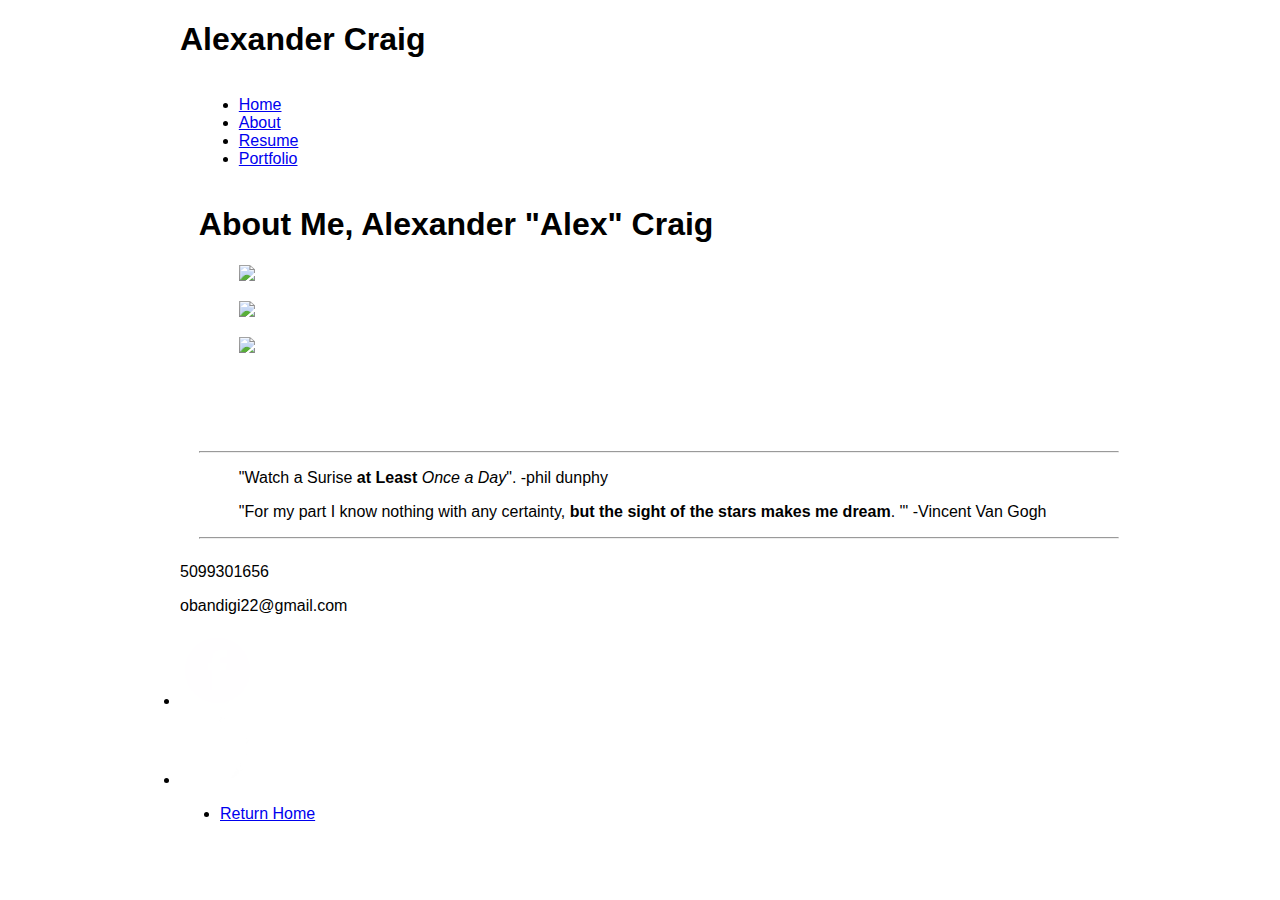
==== about.html @ c07bd62f "STYLES Page Collected" ====
<!DOCTYPE html>
 <html lang="en">
  <head>
    <meta name="viewport" content="width=device-width, initial-scale=1">
    <meta charset="UTF-8">
    <title>Document</title>    
    <link rel="stylesheet" href="css/stylesMain.css" />
    <link rel="stylesheet" href="css/normalize.css">
    <link rel="stylesheet" href="css/grid.css"> 
    <link rel='stylesheet prefetch' href='http://codepen.io/manikoth/pen/PPJjJv.css'>
    <link href='https://fonts.googleapis.com/css?family=Open+Sans:400,300,600,700,800' rel='stylesheet' type='text/css'> 
    
  </head>
  
    <body class="grid-container">
    
  <h1 id="nameTitle" class="grid-12">Alexander Craig</h1> 
 <nav role='navigation' class="grid-12">
  <ul>
    <li><a id="main" href="index.html">Home</a></li>
    <li><a id="main" href="about.html">About</a></li>
    <li><a id="main" href="resume.html">Resume</a></li>
    <li><a id="main" href="portfolio.html">Portfolio</a></li>
  </ul>
</nav>


<div id="empty" class="grid-12"></div>



<article id="quote" class="grid-12">
    <h1 id="myName"><strong>About Me</strong>,
    Alexander &quot;Alex&quot; Craig</h1>
    
    

 
<div class="css-slideshow"> 
  <figure> 
    <img id="me" src="https://scontent.cdninstagram.com/hphotos-xpa1/t51.2885-15/sh0.08/e35/p750x750/12424847_172966103060499_833400115_n.jpg"/>  
  </figure> 
  <figure> 
    <img id="me" src="https://scontent-sea1-1.cdninstagram.com/hphotos-xtf1/t51.2885-15/e15/11352930_1456264718003683_2075107582_n.jpg" /> 
  </figure>
  <figure>
      <img  id="me" src="https://scontent-sea1-1.cdninstagram.com/hphotos-xap1/t51.2885-15/e15/11311632_1635870959990638_1705578231_n.jpg">
  </figure> 
</div>
    
    

    <p class="" style="color:white;">Hello my name is Alex, I grew up on the Yakama reservation and strive to be inspiration for the younger generation of my community that it is possible to get off the reservation and see the rest of the world. From 2014-2016 I attended Eastern Washington 
University obtaining my BA in Visual Communication Design, in short I am pursuing a career as a Graphic Designer</p>
</article>
   
    



    <article id="" class="grid-12">    
       <hr>
                <section>
                <blockquote>
                <p>&quot;Watch a Surise <strong>at Least</strong> <em>Once a Day</em>&quot;.  -phil dunphy</p>
                </blockquote>
                
                <blockquote>
                    <p>&quot;For my part I know nothing with any certainty, <strong>but the sight of the stars makes me dream</strong>. '&quot; -Vincent Van Gogh</p>
                </blockquote>

        </section>
        <hr>        
    </article>


    <article class="grid-12">
    
<div id="contact">
    <p>5099301656</p>
    <p>obandigi22@gmail.com</p>
    
   <li> 
      <a class="fb" href="https://www.facebook.com/alex.craig.777">
          <img class="grid-6" style="width:75px" src="img/1447944574_46-facebook.png">
      </a>
   </li>
    
   <li>
       <a href="https://www.instagram.com/avc22/">
           <img class="grid-6" style="width:75px" src="img/1447944625_78-instagram.png">
       </a>
   </li>
      
</div>
    
    <aside class="grid-12" >
        <nav role='navigation'>
          <ul>
            <li><a href="index.html">Return Home</a></li>
          </ul>
        </nav>
    </aside>


      </body>
    </html>
---- css/grid.css ----
/* Global
================================ */

* {
	-webkit-box-sizing: border-box;
	-moz-box-sizing: border-box;
	box-sizing: border-box;
}


.grid-container {
	padding-left: 80px;
	padding-right: 80px;
	margin-left: auto;
	margin-right: auto;
}
img {
	width: 100%;
}

/* Media Queries
================================ */

@media (min-width: 1px) and (max-width: 767px)  {
	.grid-container > [class^="grid-"] {
		padding-top: 5px;
		padding-bottom: 5px;
	}
	.hide-mobile {
		display: none;
	}
}

@media (min-width: 768px) {

	/* Columns
	================================ */

	.grid-container > [class^="grid-"] {
		float: left;
		min-height: 1px;
		padding-left: 10px;
		padding-right: 10px;
		margin-left: 2%;
	}
	.grid-container > [class^="grid-"]:first-child {
		margin-left: 0;
	}
	.grid-container > [class^="grid-"]:last-child {
		float: right;
	}

	/* Columns are 65px wide, with 20px gutters
	=========================================== */

	.grid-1 {
		width: 6.5%;
	}
	.grid-2 {
		width: 15%;
	}
	.grid-3 {
		width: 23.5%;
	}
	.grid-4 {
		width: 32%;
	}
	.grid-5 {
		width: 40.5%;
	}
	.grid-6 {
		width: 49%;
	}
	.grid-7 {
		width: 57.5%;
	}
	.grid-8 {
		width: 66%;
	}
	.grid-9 {
		width: 74.5%;
	}
	.grid-10 {
		width: 83%;
	}
	.grid-11 {
		width: 91.5%;
	}
	.grid-12 {
		width: 100%;
	}

	/* Clearfix
	================================ */

	.grid-container:after,
	.group:after {
	  content: " ";
	  display: table;
	  clear: both;
	}
}
@media (min-width: 1200px) {
	.grid-container {
		max-width: 1100px;
	}
}
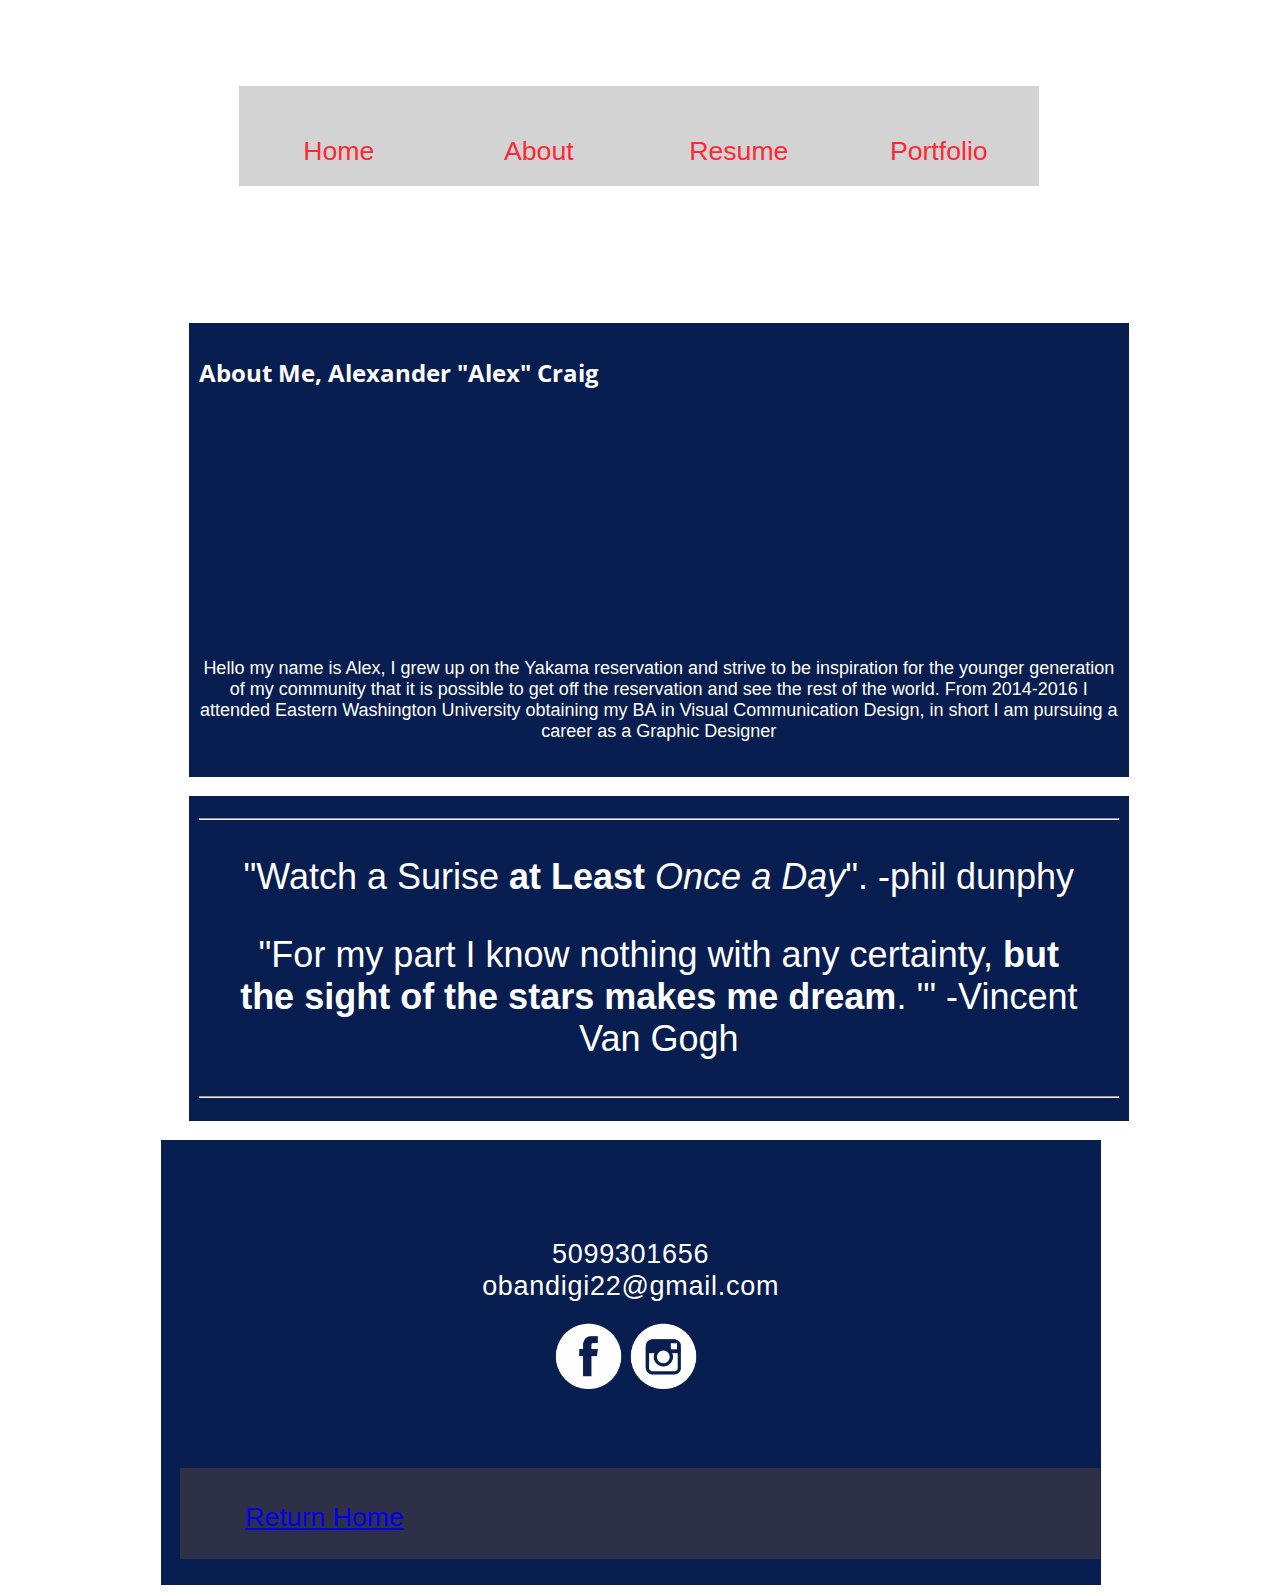
==== commit aa982c1d: "v15" ====
--- a/about.html
+++ b/about.html
@@ -50,7 +50,7 @@
     
     
 
-    <p class="" style="color:white;">Hello my name is Alex, I grew up on the Yakama reservation and strive to be inspiration for the younger generation of my community that it is possible to get off the reservation and see the rest of the world. From 2014-2016 I attended Eastern Washington 
+    <p style="color:white;">Hello my name is Alex, I grew up on the Yakama reservation and strive to be inspiration for the younger generation of my community that it is possible to get off the reservation and see the rest of the world. From 2014-2016 I attended Eastern Washington 
 University obtaining my BA in Visual Communication Design, in short I am pursuing a career as a Graphic Designer</p>
 </article>
    
--- a/css/stylesMain.css
+++ b/css/stylesMain.css
@@ -0,0 +1,437 @@
+/*Color Pallet:
+    Color1: #d3d5d7 
+    Color2: #ff2734 
+    Color3: #081d50
+    Color4: #2d3047
+    Color5: #fffcff*/
+
+/*GLOBAL*/
+@media screen and (max-width: 768px){
+
+    body{
+    background: #d3d5d7;
+    }
+
+}
+body {
+    background-image: url(https://c2.staticflickr.com/6/5655/23754461182_e04cf370ca_b.jpg);
+    margin: -16x;
+    
+}
+
+.fb{
+    margin-left: 380px;
+}
+
+h1, h2{
+    color: white;
+    font-size: 2.5em;
+    font-family: 'Open Sans', sans-serif;
+    text-align: center;
+}
+
+h1 {
+    float: left;
+    font-family: 'Open Sans', sans-serif;
+    text-align: center;
+}
+
+h3 {
+  color:#fff;
+  font-size: 25px;
+  font-family: 'Open Sans', sans-serif;    
+}
+
+p {
+  color: #fff;
+  font-size: 1.5em;
+    text-align: center;
+}
+
+blockquote{
+    font-size: 2em;
+    text-align: center;
+    color: white;
+}
+
+img {  
+    width : 50%; 
+  }
+
+#nameTitle{
+    text-align: center;
+}
+
+#me{
+    width: 250px;
+    margin-left: 350px;
+    
+    margin-top: 55px;
+}
+
+article,
+aside{
+  float: left;
+}
+
+article{
+  color: white;
+  background: #081d50;
+  padding: 1.785714285714%; /* 10px / 560px = 0.01785714285714*/
+  margin: 1%; /* 10px / 1000px = 0.01*/
+  font-size: .75em;
+    text-align: center;
+}
+
+aside{
+  color: white;
+  background: #2d3047;
+  padding: 2.777777777778%; /* 10px / 360px = 0.02777777777778*/
+  margin: 1%; /* 10px / 1000px = 0.01*/
+  font-size: .75em;
+    text-align: center;
+}
+
+#title{
+    text-align: center;
+    font-size: 4em;
+}
+
+#return{
+    text-align: right;
+}
+
+
+#empty{
+    margin: 30px;
+    padding: 30px;
+}
+
+
+/*FOOTER*/
+
+#contact{
+    color: white;
+    text-align: center;
+    width: 100%;
+    height: 5em;
+    line-height: .3em;
+    padding-top: 1em;
+    padding-bottom: 7em;
+    margin-top: 50px;
+    margin-bottom: 6em;
+    letter-spacing: .04em;
+    font-weight: 100;
+        font-size: 1.5em;
+}
+
+#w16{
+    color: white;
+    list-style: none;
+
+    margin: 300px;
+    background: #ff2734;
+}
+
+/*NAV*/
+
+ul{
+  margin-top: 0;
+}
+
+li, #main{
+  list-style: none;
+  float: left;
+  font-family: sans-serif;
+  font-size: 20pt;
+
+}
+
+#main:link,
+
+#main:visited{
+  background: lightgrey;
+  color: #ff2734;
+  border-bottom: 8px solid #fff;
+  width: 200px;
+  display: block;
+  height: 50px;
+  light-height: 50px;
+  text-align: center;
+  text-decoration: none;
+  padding: 50px;
+    
+  transition: all .5s;
+}
+
+#main:focus,
+#main:hover,
+#main:active{
+  background: grey;
+  border-bottom: 8px solid #ff2734;
+  color: #fffcff;
+  padding-top: 25px;
+  transition: all .5s;
+  }
+
+
+/*INDEX*/
+
+/*Animation Persona*/
+
+#f1_container {
+  position: inherit;
+  margin: 50px;
+    margin-top: 50px;
+  width: 800px;
+  height: 440px;
+  z-index: 1;
+}
+#f1_container {
+  perspective: 1000;
+}
+#f1_card {
+  width: 100%;
+  height: 100%;
+  transform-style: preserve-3d;
+  transition: all 1.0s linear;
+}
+#f1_container:hover #f1_card {
+  transform: rotateY(180deg);
+  box-shadow: -5px 5px 5px #aaa;
+}
+.face {
+  position: absolute;
+  width: 100%;
+  height: 100%;
+  backface-visibility: hidden;
+}
+.face.back {
+  display: block;
+  transform: rotateY(180deg);
+  box-sizing: border-box;
+  padding: 10px;
+  color: white;
+  text-align: center;
+  background-color: #aaa;
+}
+
+/*ABOUT*/
+
+.css-slideshow{
+   position: relative;
+   max-width: px;
+   height: 300px;
+   margin: 5em auto .em auto;
+}
+.css-slideshow figure{
+   margin: 0;
+   position: absolute;
+}
+.css-slideshow figcaption{
+   position: absolute;
+   top: 0;
+   color: #fff;
+   background: rgba(0,0,0, .3);
+   font-size: .8em;
+   padding: 8px 12px;
+   opacity: 0;
+   transition: opacity .5s;
+}
+.css-slideshow:hover figure figcaption{
+   transition: opacity .5s;
+   opacity: 1;
+}
+.css-slideshow figure{
+   opacity:0;
+}
+
+figure:nth-child(1) {
+   animation: xfade 8s 7s infinite;
+}
+figure:nth-child(2) {
+   animation: xfade 8s 5s infinite;
+}
+figure:nth-child(3) {
+   animation: xfade 8s 3s infinite;
+}
+
+
+@keyframes xfade{
+   0%{
+      opacity: 1;
+   }
+   10.5% {
+      opacity:1;
+   }
+   12.5%{
+      opacity: 0;
+   }
+   98% {
+      opacity:0;
+   }
+   100% {
+      opacity:1;
+   }
+}
+
+
+/*PORTFOLIO*/
+
+.intro {
+  padding: 80px 0 60px 0;
+  text-align: center;
+  color: #fff;
+  margin: auto;
+  width: 800px;
+}
+.intro .intro__title {
+  font-weight: 200;
+  font-size: 32px;
+  color: #fff;
+}
+.intro .intro__body {
+  color: #fff;
+  font-size: 16px;
+  line-height: 24px;
+  font-weight: 300;
+  opacity: 0.48;
+  padding: 0 160px;
+  margin: 0;
+}
+
+#slider-wrapper {
+  width: 440px;
+  height: 440px;
+  margin: 50px auto;
+
+    margin-left: 250px;
+    position: absolute;
+  margin-bottom: 0px;
+  background: rgba(0, 0, 0, 0.5);
+  overflow: hidden;
+}
+
+#s1 {
+  padding: 6px;
+  background: white;
+  position: absolute;
+  left: 50%;
+  bottom: 25px;
+  margin-left: -36px;
+  border-radius: 20px;
+  opacity: 0.3;
+  cursor: pointer;
+  z-index: 999;
+}
+
+#s2 {
+  padding: 6px;
+  background: white;
+  position: absolute;
+  left: 50%;
+  bottom: 25px;
+  margin-left: -12px;
+  border-radius: 20px;
+  opacity: 0.3;
+  cursor: pointer;
+  z-index: 999;
+}
+
+#s3 {
+  padding: 6px;
+  background: white;
+  position: absolute;
+  left: 50%;
+  bottom: 25px;
+  margin-left: 12px;
+  border-radius: 20px;
+  opacity: 0.3;
+  cursor: pointer;
+  z-index: 999;
+}
+
+#s4 {
+  padding: 6px;
+  background: white;
+  position: absolute;
+  left: 50%;
+  bottom: 25px;
+  margin-left: 36px;
+  border-radius: 20px;
+  opacity: 0.3;
+  cursor: pointer;
+  z-index: 999;
+}
+
+#s1:hover,
+#s2:hover,
+#s3:hover,
+#s4:hover {
+  opacity: .50;
+}
+
+.inner-wrapper {
+  width: 440px;
+  height: 440px;
+  position: absolute;
+  top: 0;
+  left: 0;
+  margin-bottom: 0px;
+  overflow: hidden;
+}
+
+.control {
+  display: none;
+}
+
+#Slide1:checked ~ .overflow-wrapper {
+  margin-left: 0%;
+}
+
+#Slide2:checked ~ .overflow-wrapper {
+  margin-left: -100%;
+}
+
+#Slide3:checked ~ .overflow-wrapper {
+  margin-left: -200%;
+}
+
+#Slide4:checked ~ .overflow-wrapper {
+  margin-left: -300%;
+}
+
+#Slide1:checked + #s1 {
+  opacity: 1;
+}
+
+#Slide2:checked + #s2 {
+  opacity: 1;
+}
+
+#Slide3:checked + #s3 {
+  opacity: 1;
+}
+
+#Slide4:checked + #s4 {
+  opacity: 1;
+}
+
+.overflow-wrapper {
+  width: 400%;
+  height: 100%;
+  position: absolute;
+  top: 0;
+  left: 0;
+  overflow-y: hidden;
+  z-index: 1;
+  -webkit-transition: all 0.3s ease-in-out;
+  -moz-transition: all 0.3s ease-in-out;
+  -o-transition: all 0.3s ease-in-out;
+  transition: all 0.3s ease-in-out;
+}
+
+.slide img {
+  width: 25%;
+  float: left;
+}
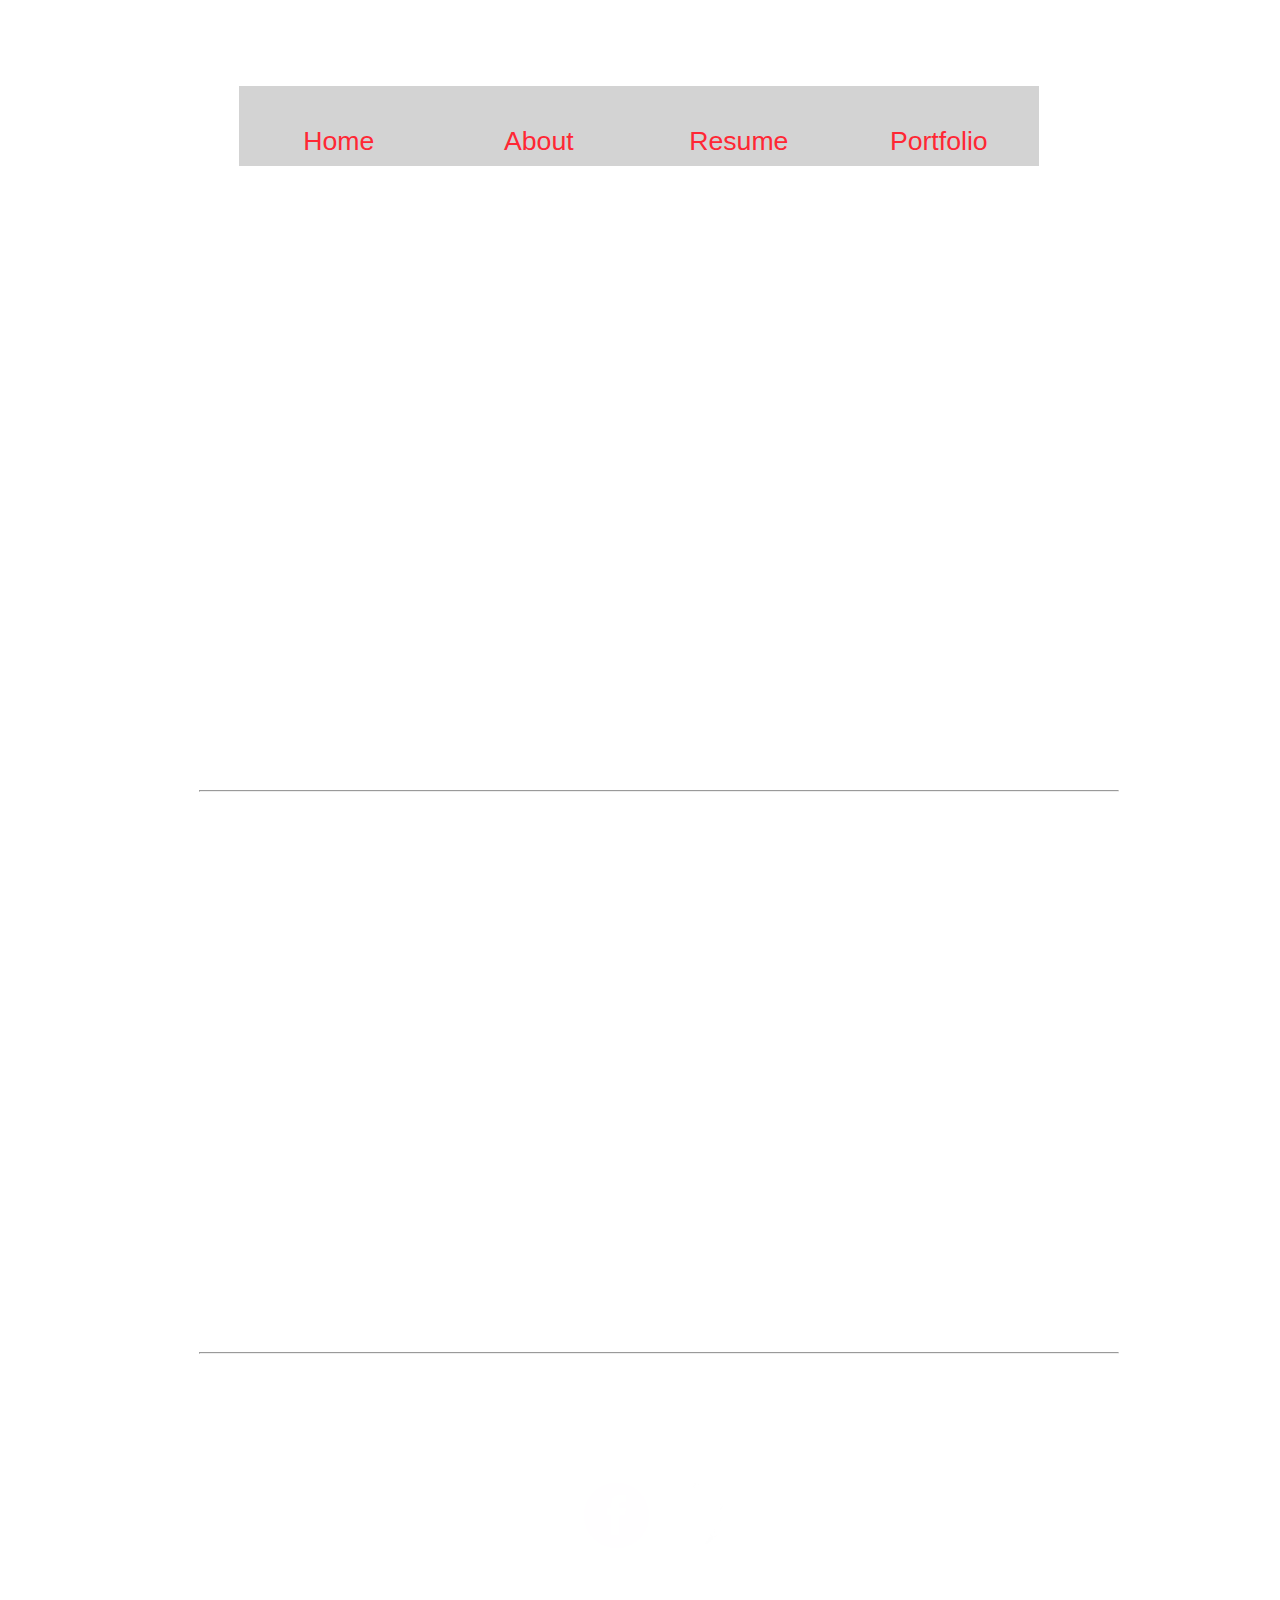
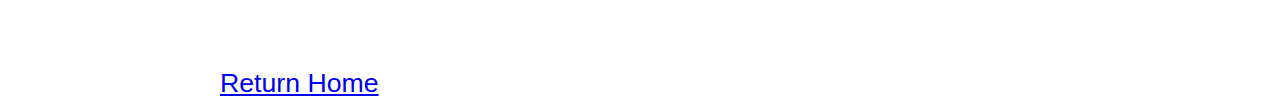
==== commit c46cba85: "V15.3" ====
--- a/about.html
+++ b/about.html
@@ -29,7 +29,7 @@
 
 
 
-<article id="quote" class="grid-12">
+<div id="quote" class="grid-12">
     <h1 id="myName"><strong>About Me</strong>,
     Alexander &quot;Alex&quot; Craig</h1>
     
@@ -50,15 +50,15 @@
     
     
 
-    <p style="color:white;">Hello my name is Alex, I grew up on the Yakama reservation and strive to be inspiration for the younger generation of my community that it is possible to get off the reservation and see the rest of the world. From 2014-2016 I attended Eastern Washington 
+    <p id="aboutText" style="color:white;">Hello my name is Alex, I grew up on the Yakama reservation and strive to be inspiration for the younger generation of my community that it is possible to get off the reservation and see the rest of the world. From 2014-2016 I attended Eastern Washington 
 University obtaining my BA in Visual Communication Design, in short I am pursuing a career as a Graphic Designer</p>
-</article>
+</div>
    
     
 
 
 
-    <article id="" class="grid-12">    
+    <div id="" class="grid-12">    
        <hr>
                 <section>
                 <blockquote>
@@ -70,13 +70,11 @@
                 </blockquote>
 
         </section>
-        <hr>        
-    </article>
-
-
-    <article class="grid-12">
+              
+    </div>
     
-<div id="contact">
+<div id="contact" class="grid-12">
+    <hr> 
     <p>5099301656</p>
     <p>obandigi22@gmail.com</p>
     
@@ -94,13 +92,13 @@
       
 </div>
     
-    <aside class="grid-12" >
+    <div class="grid-12" >
         <nav role='navigation'>
           <ul>
             <li><a href="index.html">Return Home</a></li>
           </ul>
         </nav>
-    </aside>
+    </div>
 
 
       </body>
--- a/css/stylesMain.css
+++ b/css/stylesMain.css
@@ -1,27 +1,72 @@
 /*Color Pallet:
-    Color1: #d3d5d7 
-    Color2: #ff2734 
-    Color3: #081d50
-    Color4: #2d3047
-    Color5: #fffcff*/
+    $Color1: #d3d5d7 
+    $Color2: #ff2734 
+    $Color3: #081d50
+    $Color4: #2d3047
+    $Color5: #fffcff*/
 
 /*GLOBAL*/
-@media screen and (max-width: 768px){
-
+
+/***************Desktop***************/
+@media screen and (max-width: 2555px){
+    body {
+        background-image: url(https://c2.staticflickr.com/6/5655/23754461182_e04cf370ca_b.jpg);
+        margin: -16x;
+    }
+    
+/*ABOUT*/
+    #myName{
+        text-align: center;
+        margin-left: 185px;
+    }
+    .fb{
+        margin-left: 380px;
+    }
+    
+    blockquote{
+        font-size: 2em;
+        text-align: center;
+        color: white;
+    }
+    
+p {
+  color: #fff;
+  font-size: 1.5em;
+}
+
+}
+    
+/***************Moblie***************/
+    @media screen and (max-width: 768px){
+        
     body{
-    background: #d3d5d7;
-    }
-
-}
-body {
-    background-image: url(https://c2.staticflickr.com/6/5655/23754461182_e04cf370ca_b.jpg);
-    margin: -16x;
-    
-}
-
-.fb{
-    margin-left: 380px;
-}
+        background: #2d3047;
+    }
+
+/*ABOUT*/
+    #myName{
+        margin-left: 10px;
+    }
+        
+    .fb{
+        margin-left: 60px;
+    }
+    
+    blockquote{
+        font-size:1.5em;
+        text-align: center;
+    }
+        
+    p{
+        font-size: 1em;    
+    }
+
+
+}    
+    
+
+
+
 
 h1, h2{
     color: white;
@@ -42,17 +87,6 @@
   font-family: 'Open Sans', sans-serif;    
 }
 
-p {
-  color: #fff;
-  font-size: 1.5em;
-    text-align: center;
-}
-
-blockquote{
-    font-size: 2em;
-    text-align: center;
-    color: white;
-}
 
 img {  
     width : 50%; 
@@ -80,7 +114,6 @@
   padding: 1.785714285714%; /* 10px / 560px = 0.01785714285714*/
   margin: 1%; /* 10px / 1000px = 0.01*/
   font-size: .75em;
-    text-align: center;
 }
 
 aside{
@@ -89,7 +122,6 @@
   padding: 2.777777777778%; /* 10px / 360px = 0.02777777777778*/
   margin: 1%; /* 10px / 1000px = 0.01*/
   font-size: .75em;
-    text-align: center;
 }
 
 #title{
@@ -144,7 +176,6 @@
   float: left;
   font-family: sans-serif;
   font-size: 20pt;
-
 }
 
 #main:link,
@@ -154,12 +185,11 @@
   color: #ff2734;
   border-bottom: 8px solid #fff;
   width: 200px;
-  display: block;
-  height: 50px;
-  light-height: 50px;
+  height: 5px;
+  light-height: 5px;
   text-align: center;
   text-decoration: none;
-  padding: 50px;
+  padding: 40px;
     
   transition: all .5s;
 }
@@ -170,8 +200,7 @@
   background: grey;
   border-bottom: 8px solid #ff2734;
   color: #fffcff;
-  padding-top: 25px;
-  transition: all .5s;
+  transition: all .8s;
   }
 
 
@@ -217,6 +246,11 @@
 }
 
 /*ABOUT*/
+
+
+#aboutText{
+    text-align: center;
+}
 
 .css-slideshow{
    position: relative;
@@ -301,7 +335,8 @@
 }
 
 #slider-wrapper {
-  width: 440px;
+    display: ;
+    width: 440px;
   height: 440px;
   margin: 50px auto;
 
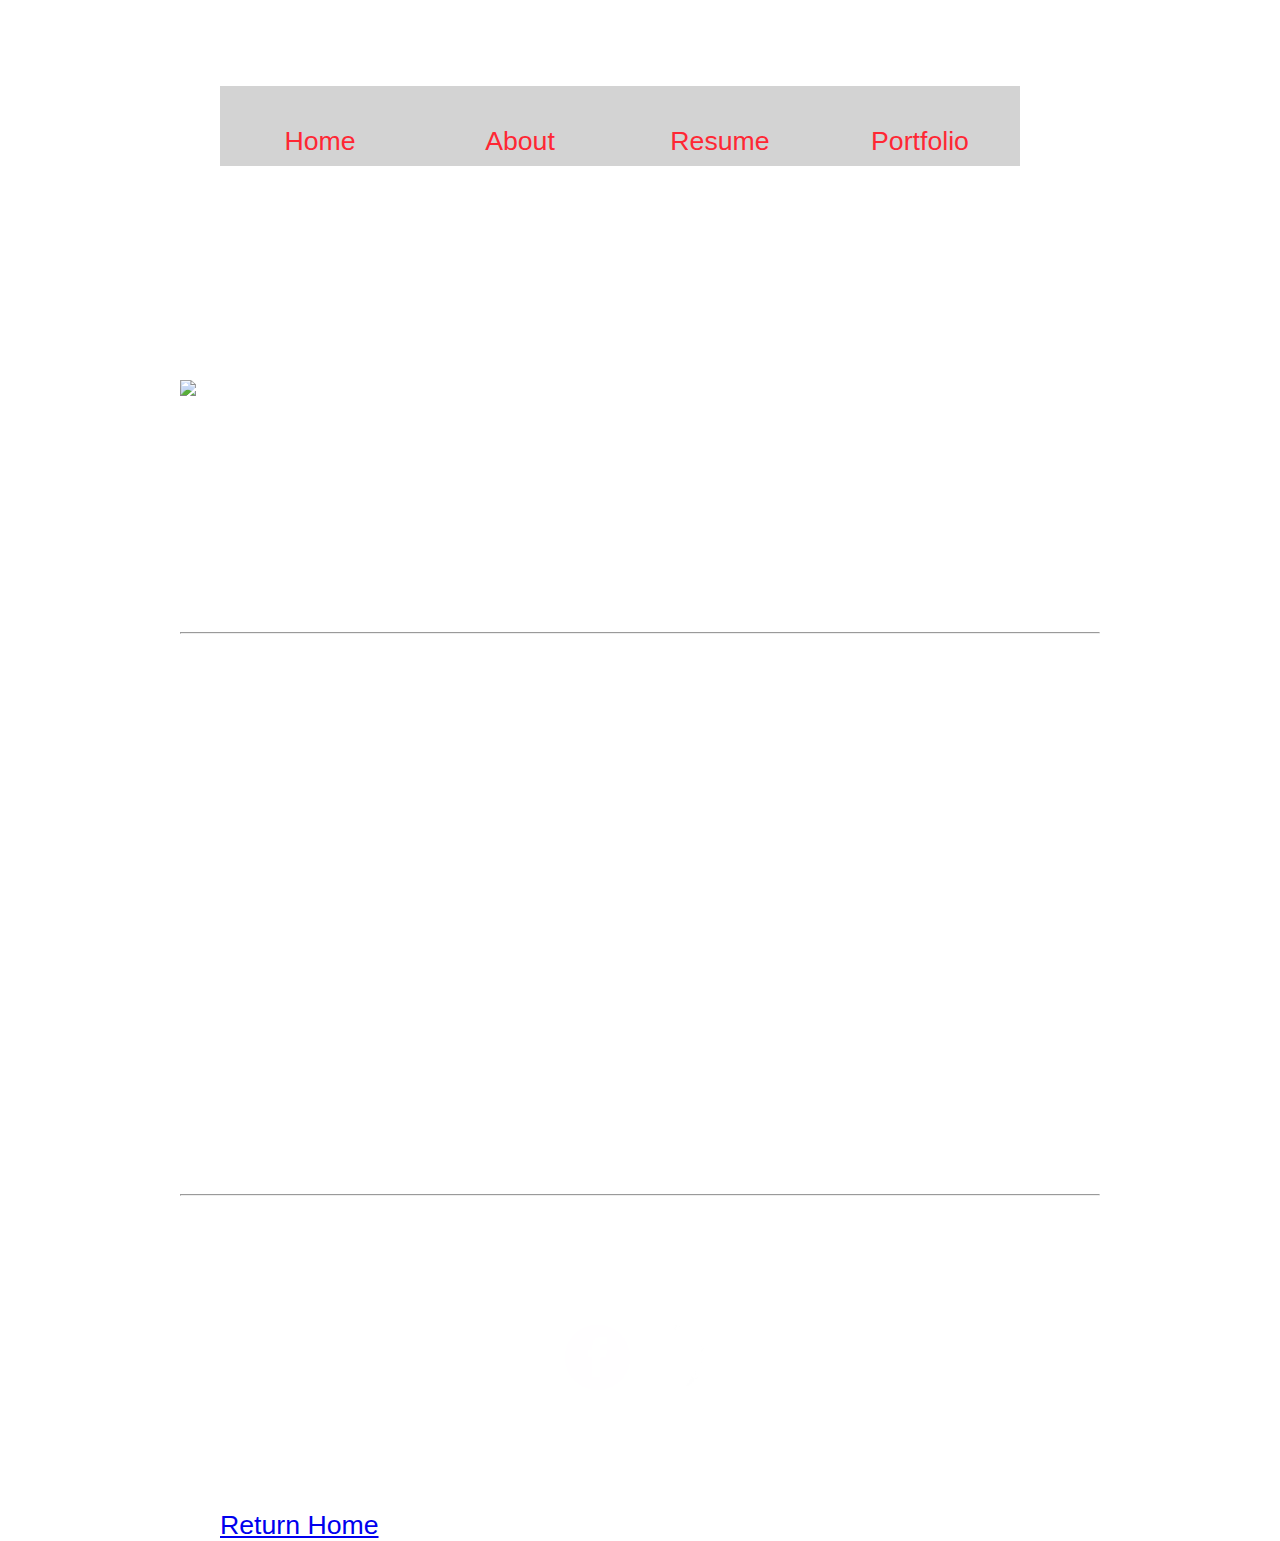
==== commit acaabace: "v15.5" ====
--- a/about.html
+++ b/about.html
@@ -32,24 +32,15 @@
 <div id="quote" class="grid-12">
     <h1 id="myName"><strong>About Me</strong>,
     Alexander &quot;Alex&quot; Craig</h1>
-    
+</div>
     
 
  
-<div class="css-slideshow"> 
-  <figure> 
-    <img id="me" src="https://scontent.cdninstagram.com/hphotos-xpa1/t51.2885-15/sh0.08/e35/p750x750/12424847_172966103060499_833400115_n.jpg"/>  
-  </figure> 
-  <figure> 
-    <img id="me" src="https://scontent-sea1-1.cdninstagram.com/hphotos-xtf1/t51.2885-15/e15/11352930_1456264718003683_2075107582_n.jpg" /> 
-  </figure>
-  <figure>
-      <img  id="me" src="https://scontent-sea1-1.cdninstagram.com/hphotos-xap1/t51.2885-15/e15/11311632_1635870959990638_1705578231_n.jpg">
-  </figure> 
-</div>
+<div class="grid-3"> 
+    <img id="me" src="https://scontent.cdninstagram.com/hphotos-xpa1/t51.2885-15/sh0.08/e35/p750x750/12424847_172966103060499_833400115_n.jpg"/>
+        </div>
     
-    
-
+<div id="abText" class="grid-8">
     <p id="aboutText" style="color:white;">Hello my name is Alex, I grew up on the Yakama reservation and strive to be inspiration for the younger generation of my community that it is possible to get off the reservation and see the rest of the world. From 2014-2016 I attended Eastern Washington 
 University obtaining my BA in Visual Communication Design, in short I am pursuing a career as a Graphic Designer</p>
 </div>
--- a/css/stylesMain.css
+++ b/css/stylesMain.css
@@ -12,6 +12,7 @@
     body {
         background-image: url(https://c2.staticflickr.com/6/5655/23754461182_e04cf370ca_b.jpg);
         margin: -16x;
+        background-attachment: fixed;
     }
     
 /*ABOUT*/
@@ -34,6 +35,10 @@
   font-size: 1.5em;
 }
 
+#abText{
+    margin-left: 50px;
+}    
+    
 }
     
 /***************Moblie***************/
@@ -41,6 +46,7 @@
         
     body{
         background: #2d3047;
+        background-attachment: fixed;
     }
 
 /*ABOUT*/
@@ -60,7 +66,9 @@
     p{
         font-size: 1em;    
     }
-
+        #abText{
+            margin: auto;
+        }
 
 }    
     
@@ -68,14 +76,18 @@
 
 
 
-h1, h2{
+h2{
     color: white;
+
     font-size: 2.5em;
     font-family: 'Open Sans', sans-serif;
     text-align: center;
 }
 
-h1 {
+h1{
+    color: white;
+    font-size: 2.8em;
+    margin-left: 0;
     float: left;
     font-family: 'Open Sans', sans-serif;
     text-align: center;
@@ -98,34 +110,36 @@
 
 #me{
     width: 250px;
-    margin-left: 350px;
-    
-    margin-top: 55px;
-}
-
+    margin-top: px;
+
+    margin-right: 100px;
+}
+
+/*
 article,
 aside{
   float: left;
-}
-
-article{
+*/
+}
+
+/*article{*/
   color: white;
   background: #081d50;
-  padding: 1.785714285714%; /* 10px / 560px = 0.01785714285714*/
+  padding: 1.851851851852%; /* 10px / 540px = 0.01851851851852*/
   margin: 1%; /* 10px / 1000px = 0.01*/
   font-size: .75em;
 }
 
-aside{
+/*aside{*/
   color: white;
   background: #2d3047;
-  padding: 2.777777777778%; /* 10px / 360px = 0.02777777777778*/
+  padding: 2.631578947368%; /* 10px / 380px = 0.02631578947368*/
   margin: 1%; /* 10px / 1000px = 0.01*/
   font-size: .75em;
 }
 
 #title{
-    text-align: center;
+    
     font-size: 4em;
 }
 
@@ -252,9 +266,11 @@
     text-align: center;
 }
 
+
+/*
 .css-slideshow{
    position: relative;
-   max-width: px;
+   max-width:;
    height: 300px;
    margin: 5em auto .em auto;
 }
@@ -308,6 +324,7 @@
       opacity:1;
    }
 }
+*/
 
 
 /*PORTFOLIO*/
--- a/css/grid.css
+++ b/css/grid.css
@@ -41,7 +41,7 @@
 		min-height: 1px;
 		padding-left: 10px;
 		padding-right: 10px;
-		margin-left: 2%;
+/*		margin-left: 2%;*/
 	}
 	.grid-container > [class^="grid-"]:first-child {
 		margin-left: 0;
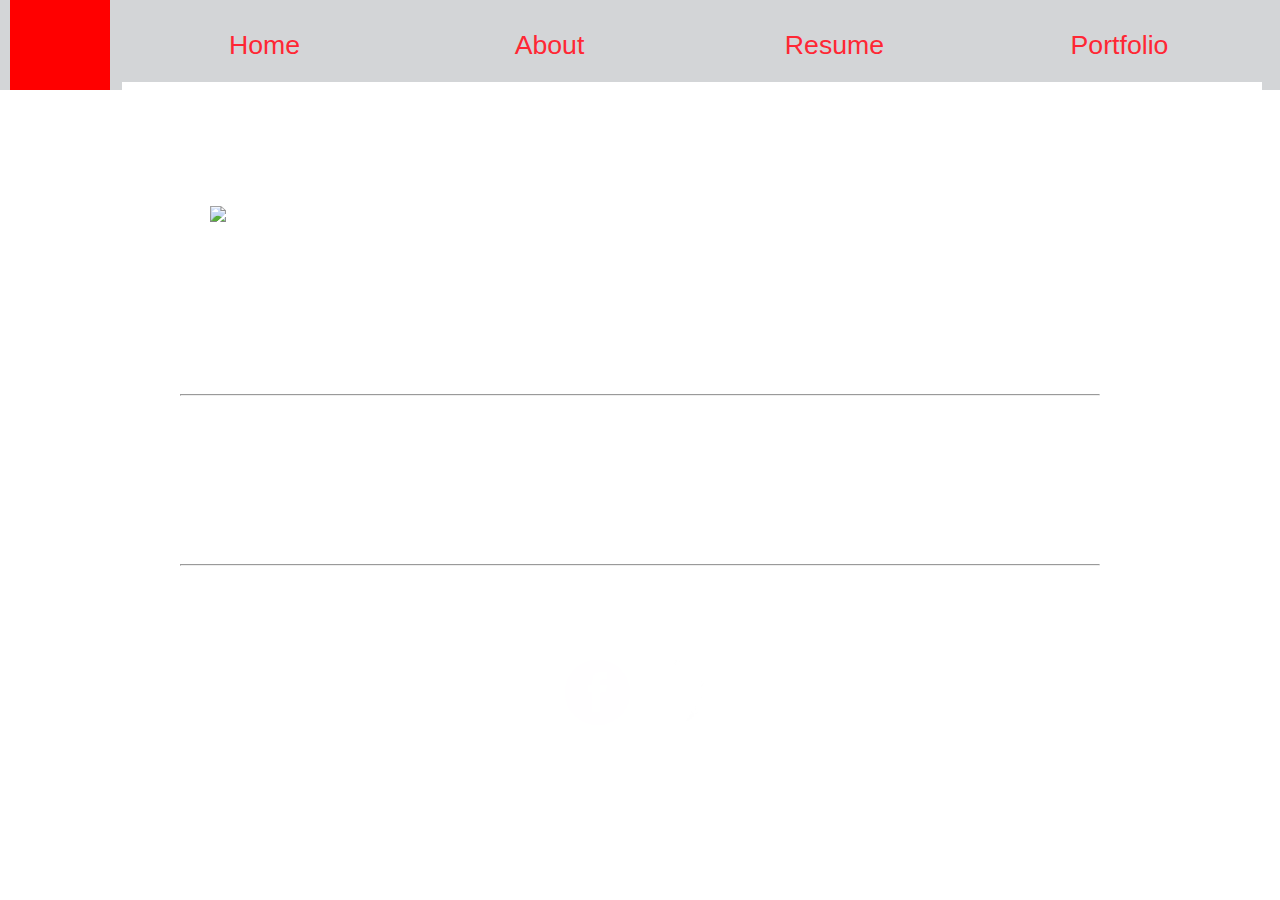
==== commit 723be969: "v16" ====
--- a/about.html
+++ b/about.html
@@ -3,7 +3,7 @@
   <head>
     <meta name="viewport" content="width=device-width, initial-scale=1">
     <meta charset="UTF-8">
-    <title>Document</title>    
+    <title>ACraig | About</title>   
     <link rel="stylesheet" href="css/stylesMain.css" />
     <link rel="stylesheet" href="css/normalize.css">
     <link rel="stylesheet" href="css/grid.css"> 
@@ -15,7 +15,8 @@
     <body class="grid-container">
     
   <h1 id="nameTitle" class="grid-12">Alexander Craig</h1> 
- <nav role='navigation' class="grid-12">
+ <nav role='navigation' class="grid-12" id="greyHead">
+  <div id="icon"></div>
   <ul>
     <li><a id="main" href="index.html">Home</a></li>
     <li><a id="main" href="about.html">About</a></li>
@@ -27,12 +28,6 @@
 
 <div id="empty" class="grid-12"></div>
 
-
-
-<div id="quote" class="grid-12">
-    <h1 id="myName"><strong>About Me</strong>,
-    Alexander &quot;Alex&quot; Craig</h1>
-</div>
     
 
  
@@ -41,6 +36,8 @@
         </div>
     
 <div id="abText" class="grid-8">
+   <h1 id="myName"><strong>About Me</strong>,
+    Alexander &quot;Alex&quot; Craig</h1>
     <p id="aboutText" style="color:white;">Hello my name is Alex, I grew up on the Yakama reservation and strive to be inspiration for the younger generation of my community that it is possible to get off the reservation and see the rest of the world. From 2014-2016 I attended Eastern Washington 
 University obtaining my BA in Visual Communication Design, in short I am pursuing a career as a Graphic Designer</p>
 </div>
@@ -82,15 +79,6 @@
    </li>
       
 </div>
-    
-    <div class="grid-12" >
-        <nav role='navigation'>
-          <ul>
-            <li><a href="index.html">Return Home</a></li>
-          </ul>
-        </nav>
-    </div>
-
 
       </body>
     </html>
--- a/css/stylesMain.css
+++ b/css/stylesMain.css
@@ -17,22 +17,23 @@
     
 /*ABOUT*/
     #myName{
-        text-align: center;
-        margin-left: 185px;
+ 
+        margin-right: 50px;
+        margin-top: 0;
     }
     .fb{
         margin-left: 380px;
     }
     
     blockquote{
-        font-size: 2em;
+        font-size: 1.5em;
         text-align: center;
         color: white;
     }
     
 p {
   color: #fff;
-  font-size: 1.5em;
+  font-size: 1em;
 }
 
 #abText{
@@ -59,34 +60,53 @@
     }
     
     blockquote{
-        font-size:1.5em;
+        font-size:1em;
         text-align: center;
     }
         
     p{
-        font-size: 1em;    
+        font-size: .75em;    
     }
         #abText{
             margin: auto;
         }
 
 }    
-    
-
+
+#icon{
+    background: red;
+    width: 100px;
+    height: 100px;
+    float: left;
+    margin-right: 12px;
+}
+
+#greyHead{
+    background: #d3d5d7;
+    color: #ff2734;
+    width: 100%;
+    height: 120px;
+    text-align: center;
+    font-weight: 100;
+    font-size: 3em;
+    position: fixed;
+    margin-left: -170px;
+    margin-top: -30px;
+    padding-top: 20px;
+}
 
 
 
 h2{
     color: white;
 
-    font-size: 2.5em;
+    font-size: 2em;
     font-family: 'Open Sans', sans-serif;
-    text-align: center;
 }
 
 h1{
     color: white;
-    font-size: 2.8em;
+    font-size: 2.5em;
     margin-left: 0;
     float: left;
     font-family: 'Open Sans', sans-serif;
@@ -109,10 +129,9 @@
 }
 
 #me{
-    width: 250px;
-    margin-top: px;
-
-    margin-right: 100px;
+    width: 200px;
+    margin-right: 30px;
+    margin-left: 30px;
 }
 
 /*
@@ -138,10 +157,6 @@
   font-size: .75em;
 }
 
-#title{
-    
-    font-size: 4em;
-}
 
 #return{
     text-align: right;
@@ -162,9 +177,7 @@
     width: 100%;
     height: 5em;
     line-height: .3em;
-    padding-top: 1em;
     padding-bottom: 7em;
-    margin-top: 50px;
     margin-bottom: 6em;
     letter-spacing: .04em;
     font-weight: 100;
@@ -195,17 +208,16 @@
 #main:link,
 
 #main:visited{
-  background: lightgrey;
-  color: #ff2734;
-  border-bottom: 8px solid #fff;
-  width: 200px;
-  height: 5px;
-  light-height: 5px;
-  text-align: center;
-  text-decoration: none;
-  padding: 40px;
-    
-  transition: all .5s;
+    background: #d3d5d7;
+    color: #ff2734;
+    border-bottom: 8px solid #fff;
+    width: 285px;
+    height: 100px;
+    light-height: 5px;
+    text-align: center;
+    text-decoration: none;
+    padding: 40px;
+    transition: all .5s;
 }
 
 #main:focus,
@@ -225,7 +237,7 @@
 #f1_container {
   position: inherit;
   margin: 50px;
-    margin-top: 50px;
+  margin-top: 50px;
   width: 800px;
   height: 440px;
   z-index: 1;
@@ -263,7 +275,7 @@
 
 
 #aboutText{
-    text-align: center;
+    line-height: 1.25em
 }
 
 
@@ -358,7 +370,7 @@
   margin: 50px auto;
 
     margin-left: 250px;
-    position: absolute;
+    position:relative;
   margin-bottom: 0px;
   background: rgba(0, 0, 0, 0.5);
   overflow: hidden;
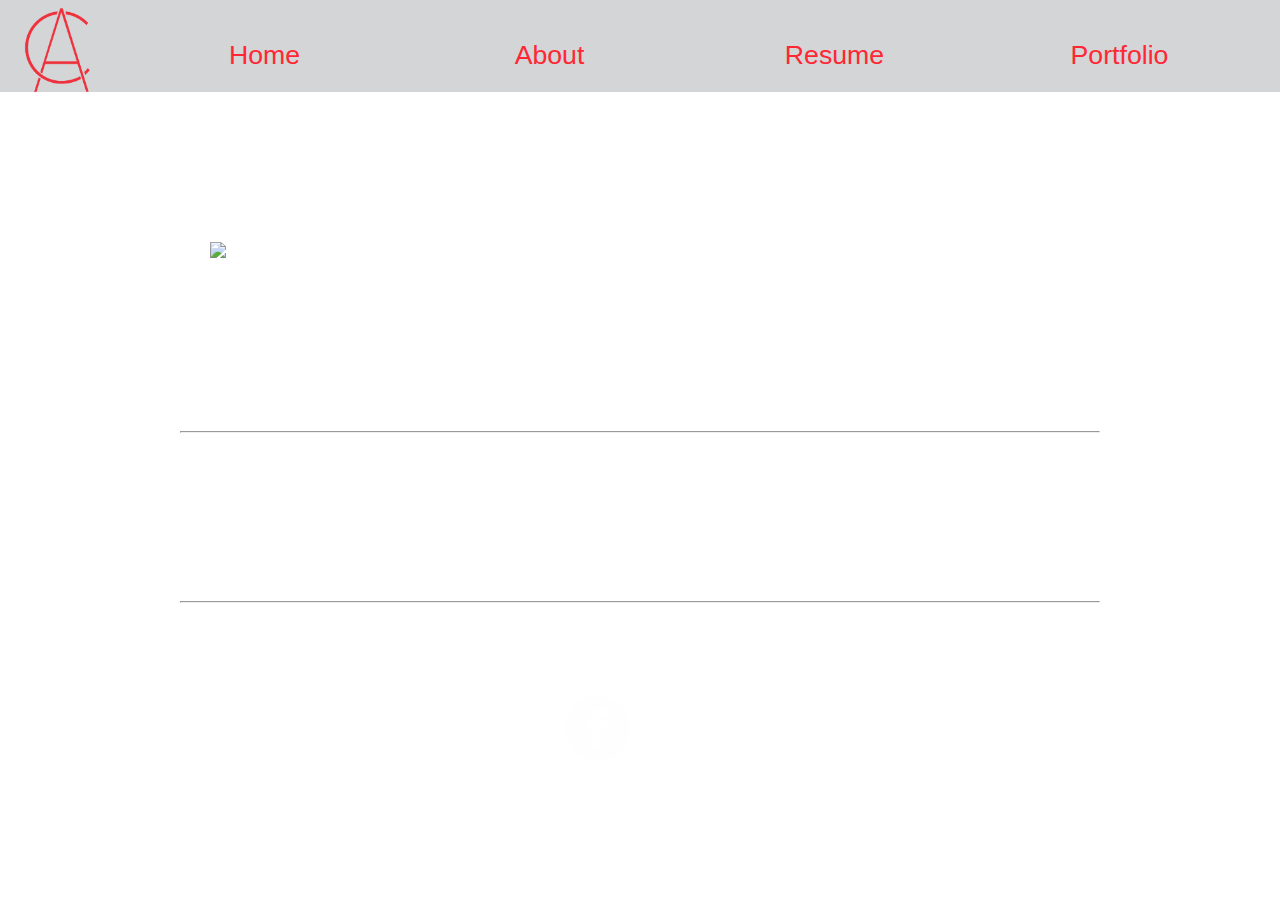
==== commit ca870dc7: "v17" ====
--- a/about.html
+++ b/about.html
@@ -4,7 +4,7 @@
     <meta name="viewport" content="width=device-width, initial-scale=1">
     <meta charset="UTF-8">
     <title>ACraig | About</title>   
-    <link rel="stylesheet" href="css/stylesMain.css" />
+    <link rel="stylesheet" href="css/stylesMain.css">
     <link rel="stylesheet" href="css/normalize.css">
     <link rel="stylesheet" href="css/grid.css"> 
     <link rel='stylesheet prefetch' href='http://codepen.io/manikoth/pen/PPJjJv.css'>
@@ -14,9 +14,9 @@
   
     <body class="grid-container">
     
-  <h1 id="nameTitle" class="grid-12">Alexander Craig</h1> 
+  <h1 id="nameTitle" class="grid-12"></h1> 
  <nav role='navigation' class="grid-12" id="greyHead">
-  <div id="icon"></div>
+  <div id="icon"><img src="img/personalLogo-02.png" alt=""></div>
   <ul>
     <li><a id="main" href="index.html">Home</a></li>
     <li><a id="main" href="about.html">About</a></li>
--- a/css/stylesMain.css
+++ b/css/stylesMain.css
@@ -73,8 +73,9 @@
 
 }    
 
+
 #icon{
-    background: red;
+    background: ;
     width: 100px;
     height: 100px;
     float: left;
@@ -91,10 +92,25 @@
     font-size: 3em;
     position: fixed;
     margin-left: -170px;
+    margin-top: -20px;
+    padding-top: 20px;
+    border-bottom: 8px solid #fff;
+}
+
+#greyHead2{
+    background: #d3d5d7;
+    color: #ff2734;
+    width: 100%;
+    height: 100px;
+    text-align: center;
+    font-weight: 100;
+    font-size: 3em;
+    position: fixed;
+    margin-left: -170px;
     margin-top: -30px;
-    padding-top: 20px;
-}
-
+
+    border-bottom: 8px solid #fff;
+}
 
 
 h2{
@@ -126,6 +142,7 @@
 
 #nameTitle{
     text-align: center;
+    margin-bottom: 100px;
 }
 
 #me{
@@ -229,6 +246,22 @@
   transition: all .8s;
   }
 
+#portfolio:link,
+#portfolio:visited{
+    margin-top:50px; 
+    text-align:center; 
+    font-size:3em; 
+    text-decoration:none; 
+    color: white;
+    transition: all .5s;
+}
+
+#portfolio:focus,
+#portfolio:hover,
+#portfolio:active{
+    color: #ff2734;
+    transition: all .8s;
+}
 
 /*INDEX*/
 
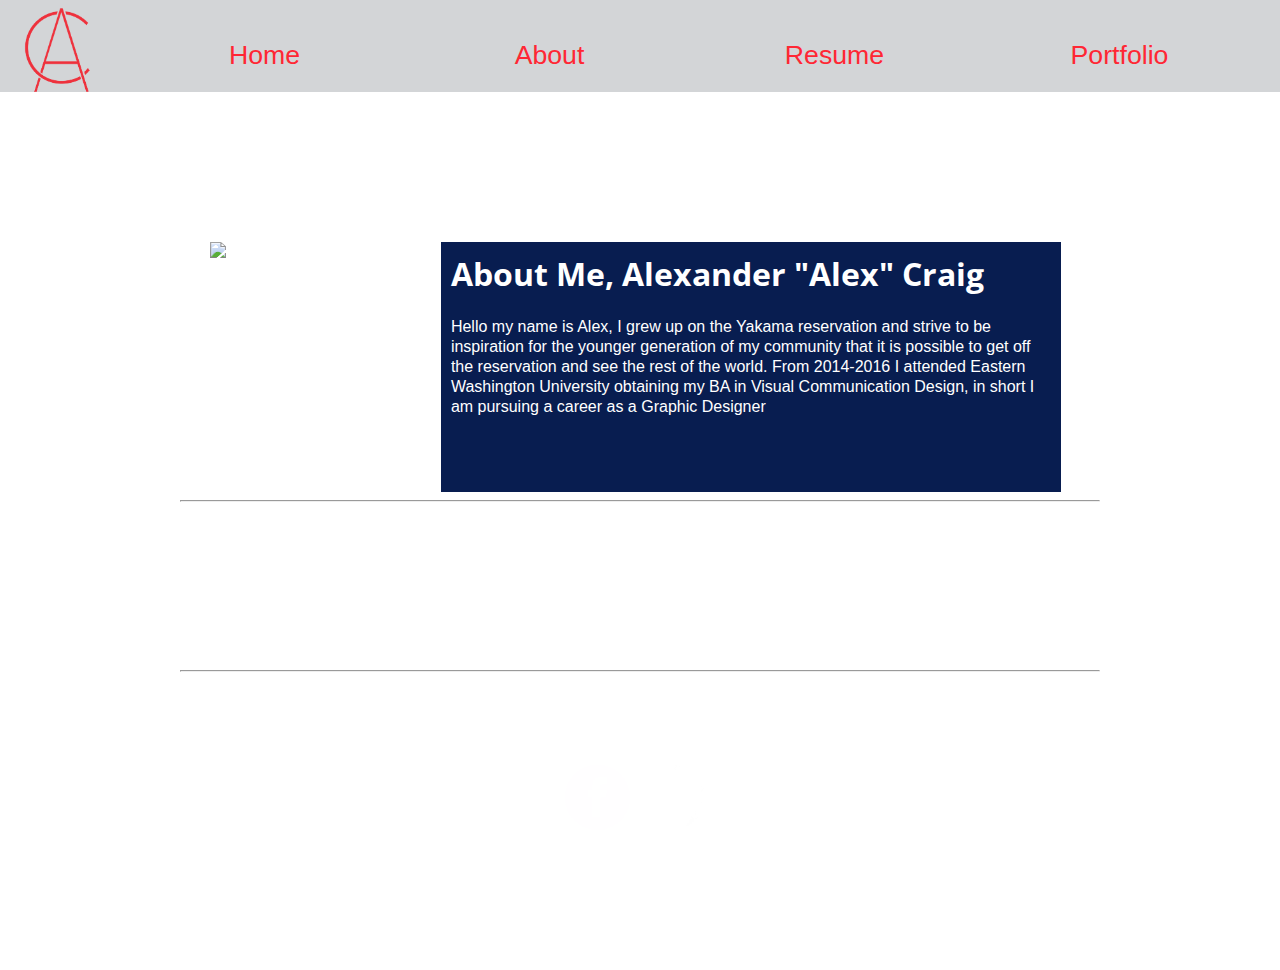
==== commit 74a316fa: "v17.3" ====
--- a/about.html
+++ b/about.html
@@ -35,7 +35,7 @@
     <img id="me" src="https://scontent.cdninstagram.com/hphotos-xpa1/t51.2885-15/sh0.08/e35/p750x750/12424847_172966103060499_833400115_n.jpg"/>
         </div>
     
-<div id="abText" class="grid-8">
+<div id="abText" class="grid-8" style="padding:10px; background:#081d50; padding-bottom:59px">
    <h1 id="myName"><strong>About Me</strong>,
     Alexander &quot;Alex&quot; Craig</h1>
     <p id="aboutText" style="color:white;">Hello my name is Alex, I grew up on the Yakama reservation and strive to be inspiration for the younger generation of my community that it is possible to get off the reservation and see the rest of the world. From 2014-2016 I attended Eastern Washington 
--- a/css/stylesMain.css
+++ b/css/stylesMain.css
@@ -107,11 +107,23 @@
     font-size: 3em;
     position: fixed;
     margin-left: -170px;
+
+    border-bottom: 8px solid #fff;
+}
+
+#greyHead3{
+    background: #d3d5d7;
+    color: #ff2734;
+    width: 100%;
+    height: 100px;
+    text-align: center;
+    font-weight: 100;
+    font-size: 3em;
+    position: fixed;
+    margin-left: -170px;
     margin-top: -30px;
-
     border-bottom: 8px solid #fff;
 }
-
 
 h2{
     color: white;
